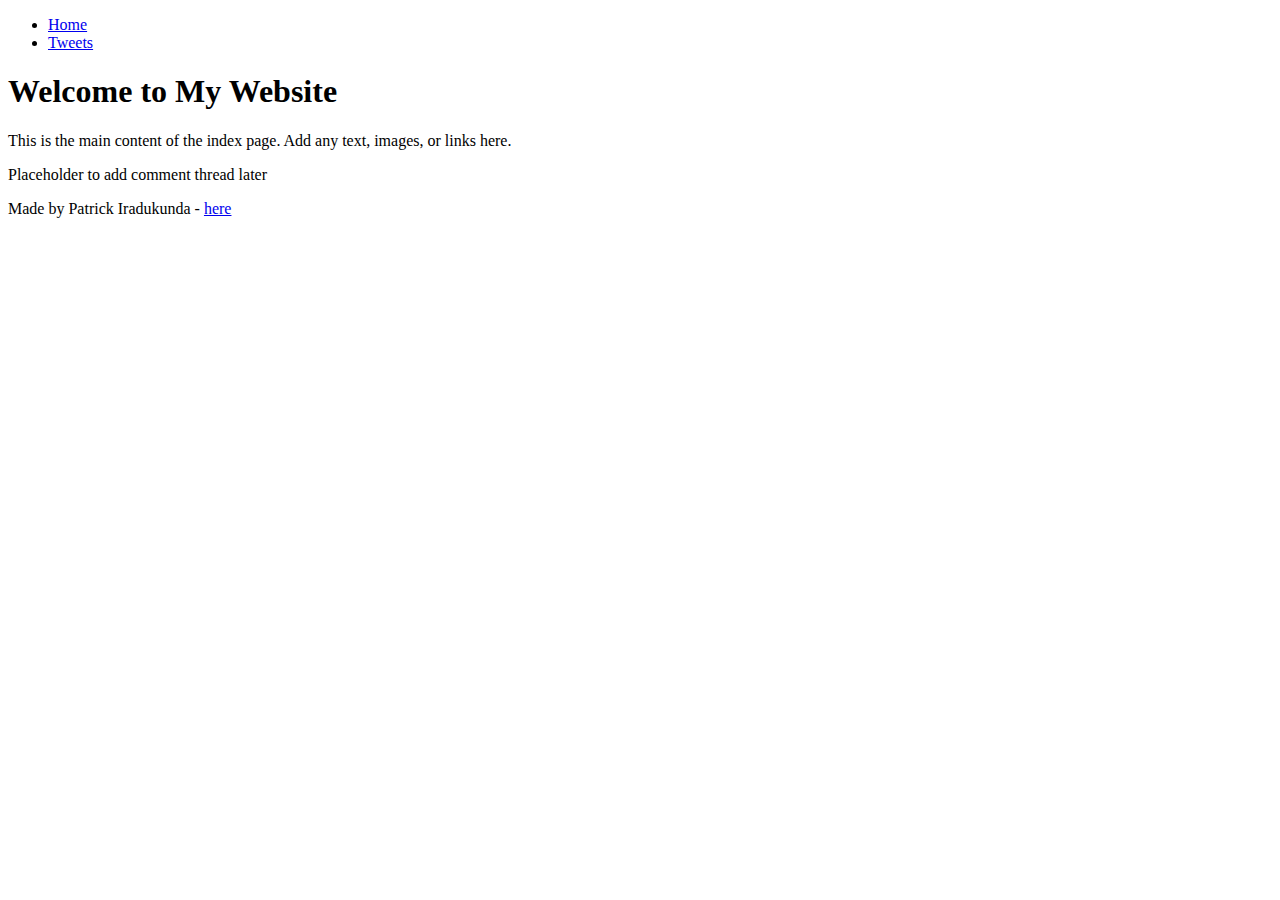
==== html_basic/index.html @ 4a53a4c0 "I made change with index file" ====
<!DOCTYPE html>
<html lang="en">
<head>
    <meta charset="UTF-8">
    <meta name="viewport" content="width=device-width, initial-scale=1.0">
    <title>Index Page</title>
</head>
<body>

    <header>
        <ul>
            <li><a href="index.html">Home</a></li>
            <li><a href="tweets.html">Tweets</a></li>
        </ul>
    </header>

       <main>
      
        <article>
            <h1>Welcome to My Website</h1>
            <p>This is the main content of the index page. Add any text, images, or links here.</p>
        </article>

    
        <aside>
            <p>Placeholder to add comment thread later</p>
        </aside>
    </main>

   
    <footer>
        <p>Made by Patrick Iradukunda - <a href="https://www.example.com" target="_blank">here</a></p>
    </footer>

</body>
</html>
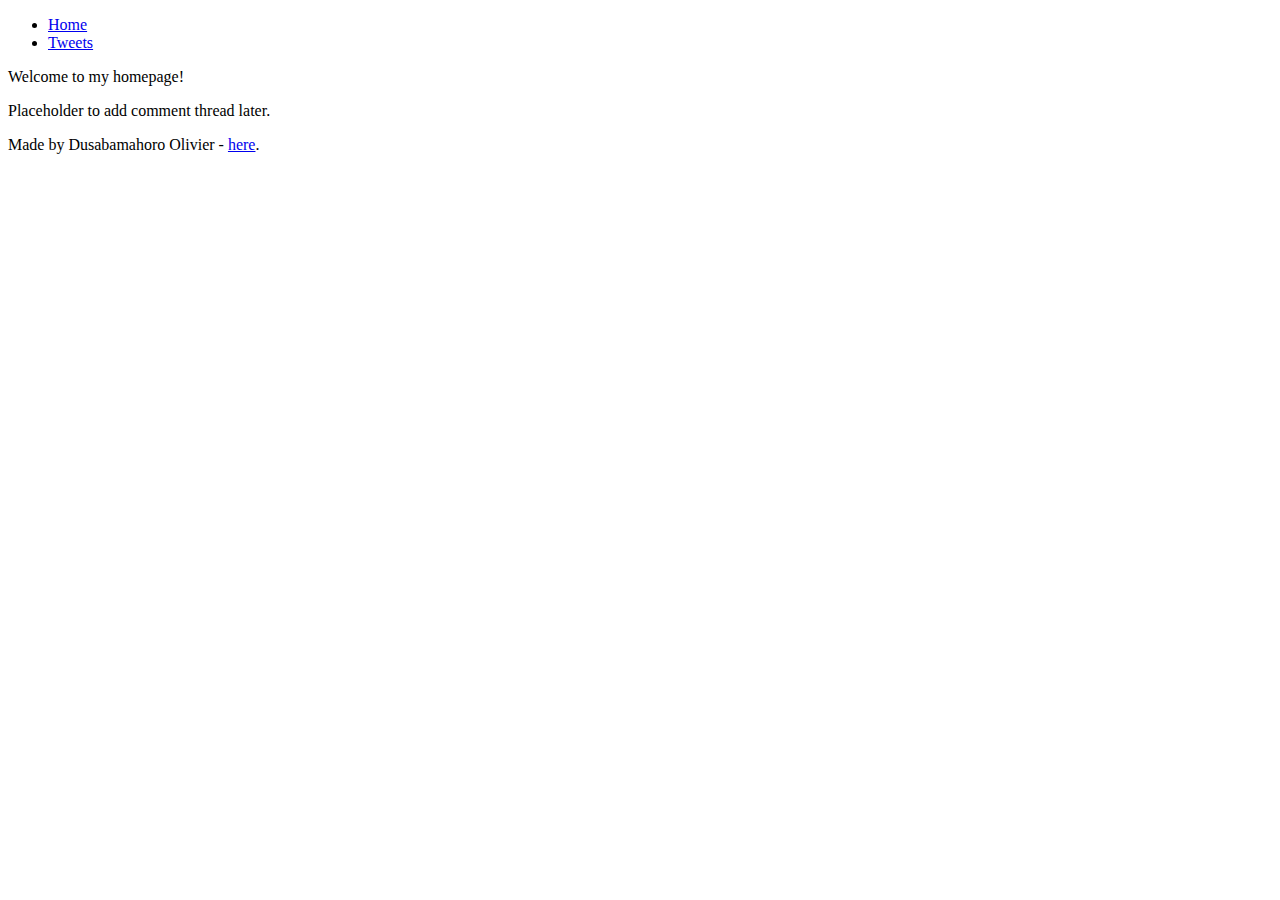
==== commit 9f383c32: "Corrected Links" ====
--- a/html_basic/index.html
+++ b/html_basic/index.html
@@ -3,10 +3,9 @@
 <head>
     <meta charset="UTF-8">
     <meta name="viewport" content="width=device-width, initial-scale=1.0">
-    <title>Index Page</title>
+    <title>Homepage</title>
 </head>
 <body>
-
     <header>
         <ul>
             <li><a href="index.html">Home</a></li>
@@ -14,23 +13,17 @@
         </ul>
     </header>
 
-       <main>
-      
+    <main>
         <article>
-            <h1>Welcome to My Website</h1>
-            <p>This is the main content of the index page. Add any text, images, or links here.</p>
+            <p>Welcome to my homepage!</p>
         </article>
-
-    
         <aside>
-            <p>Placeholder to add comment thread later</p>
+            <p>Placeholder to add comment thread later.</p>
         </aside>
     </main>
 
-   
     <footer>
-        <p>Made by Patrick Iradukunda - <a href="https://www.example.com" target="_blank">here</a></p>
+        <p>Made by Dusabamahoro Olivier - <a href="https://example.com" target="_blank">here</a>.</p>
     </footer>
-
 </body>
 </html>
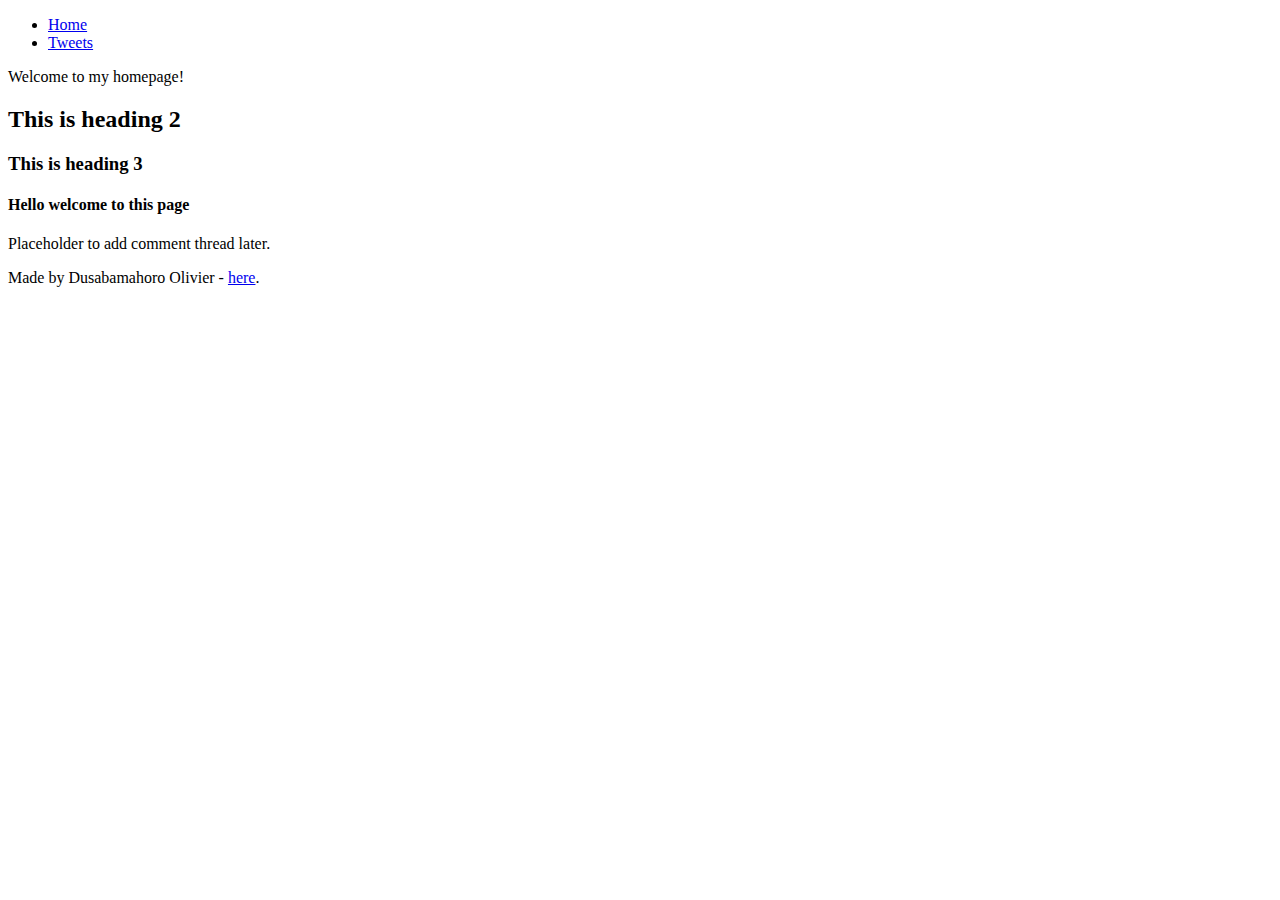
==== commit 01f43d7d: "Adding Headings in the articles tag" ====
--- a/html_basic/index.html
+++ b/html_basic/index.html
@@ -16,6 +16,9 @@
     <main>
         <article>
             <p>Welcome to my homepage!</p>
+            <h2> This is heading 2</h2>
+            <h3>This is heading 3</h3>
+            <h4>Hello welcome to this page</h4>
         </article>
         <aside>
             <p>Placeholder to add comment thread later.</p>
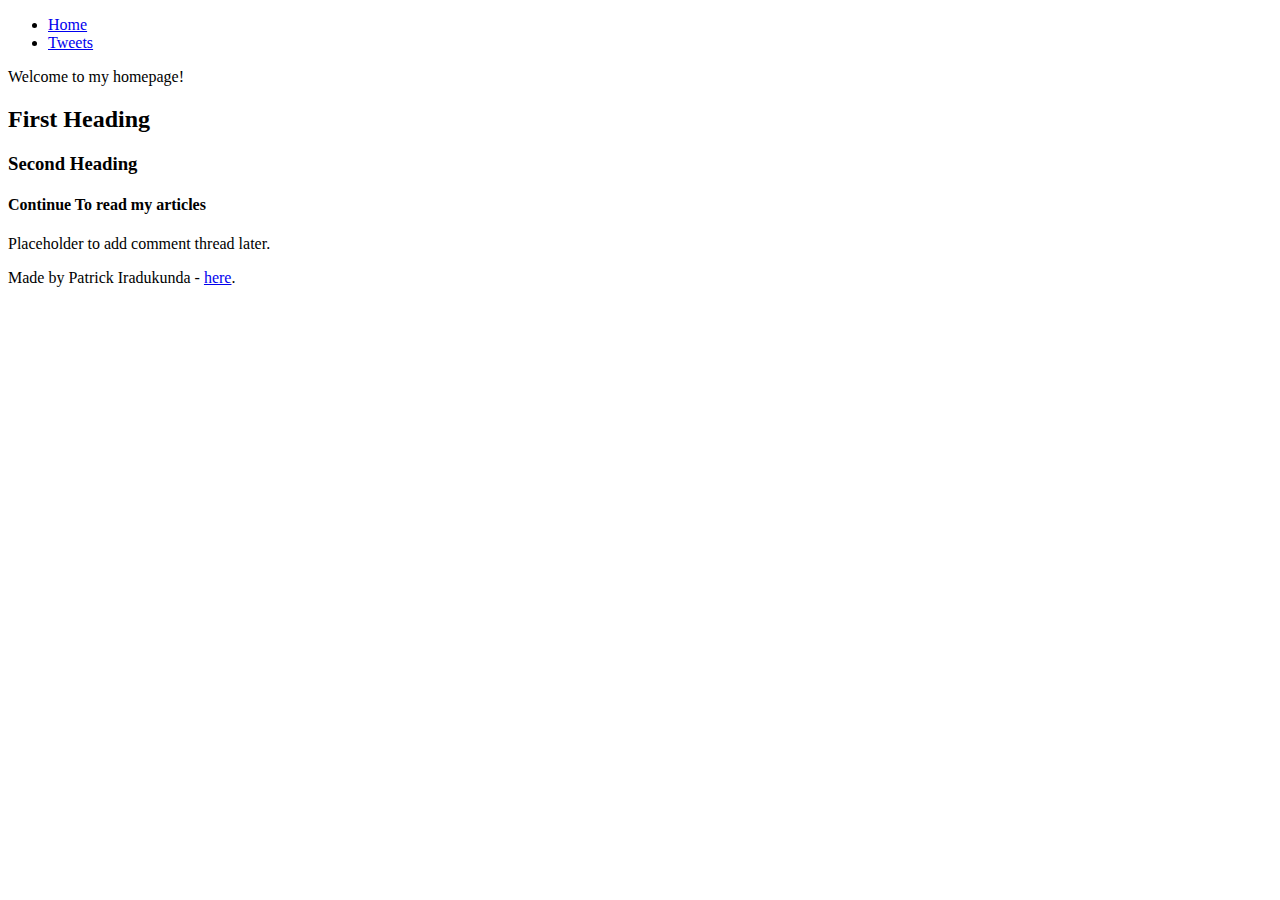
==== commit 3d9a8292: "Adding Some changes" ====
--- a/html_basic/index.html
+++ b/html_basic/index.html
@@ -16,9 +16,9 @@
     <main>
         <article>
             <p>Welcome to my homepage!</p>
-            <h2> This is heading 2</h2>
-            <h3>This is heading 3</h3>
-            <h4>Hello welcome to this page</h4>
+            <h2>First Heading</h2>
+            <h3>Second Heading</h3>
+            <h4>Continue To read my articles</h4>
         </article>
         <aside>
             <p>Placeholder to add comment thread later.</p>
@@ -26,7 +26,7 @@
     </main>
 
     <footer>
-        <p>Made by Dusabamahoro Olivier - <a href="https://example.com" target="_blank">here</a>.</p>
+        <p>Made by Patrick Iradukunda - <a href="https://example.com" target="_blank">here</a>.</p>
     </footer>
 </body>
 </html>
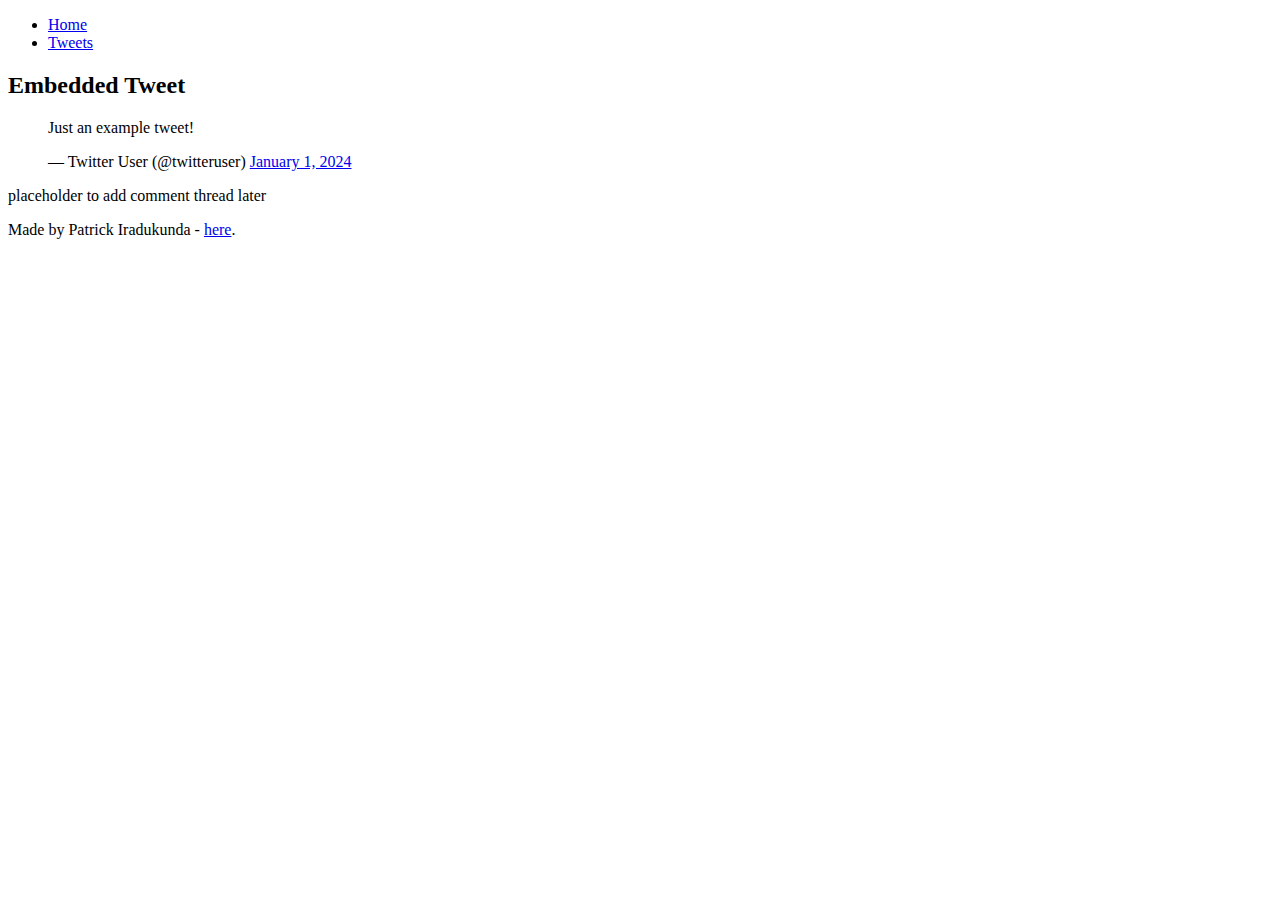
==== commit 7ea2d00d: "Changes" ====
--- a/html_basic/index.html
+++ b/html_basic/index.html
@@ -3,7 +3,7 @@
 <head>
     <meta charset="UTF-8">
     <meta name="viewport" content="width=device-width, initial-scale=1.0">
-    <title>Homepage</title>
+    <title>Tweets Page</title>
 </head>
 <body>
     <header>
@@ -15,13 +15,15 @@
 
     <main>
         <article>
-            <p>Welcome to my homepage!</p>
-            <h2>First Heading</h2>
-            <h3>Second Heading</h3>
-            <h4>Continue To read my articles</h4>
+            <h2>Embedded Tweet</h2> 
+            <blockquote class="twitter-tweet">
+                <p lang="en" dir="ltr">Just an example tweet!</p>&mdash; Twitter User (@twitteruser)
+                <a href="https://twitter.com/twitteruser/status/123456789">January 1, 2024</a>
+            </blockquote>
+            <script async src="https://platform.twitter.com/widgets.js"></script> 
         </article>
         <aside>
-            <p>Placeholder to add comment thread later.</p>
+            <p>placeholder to add comment thread later</p>
         </aside>
     </main>
 
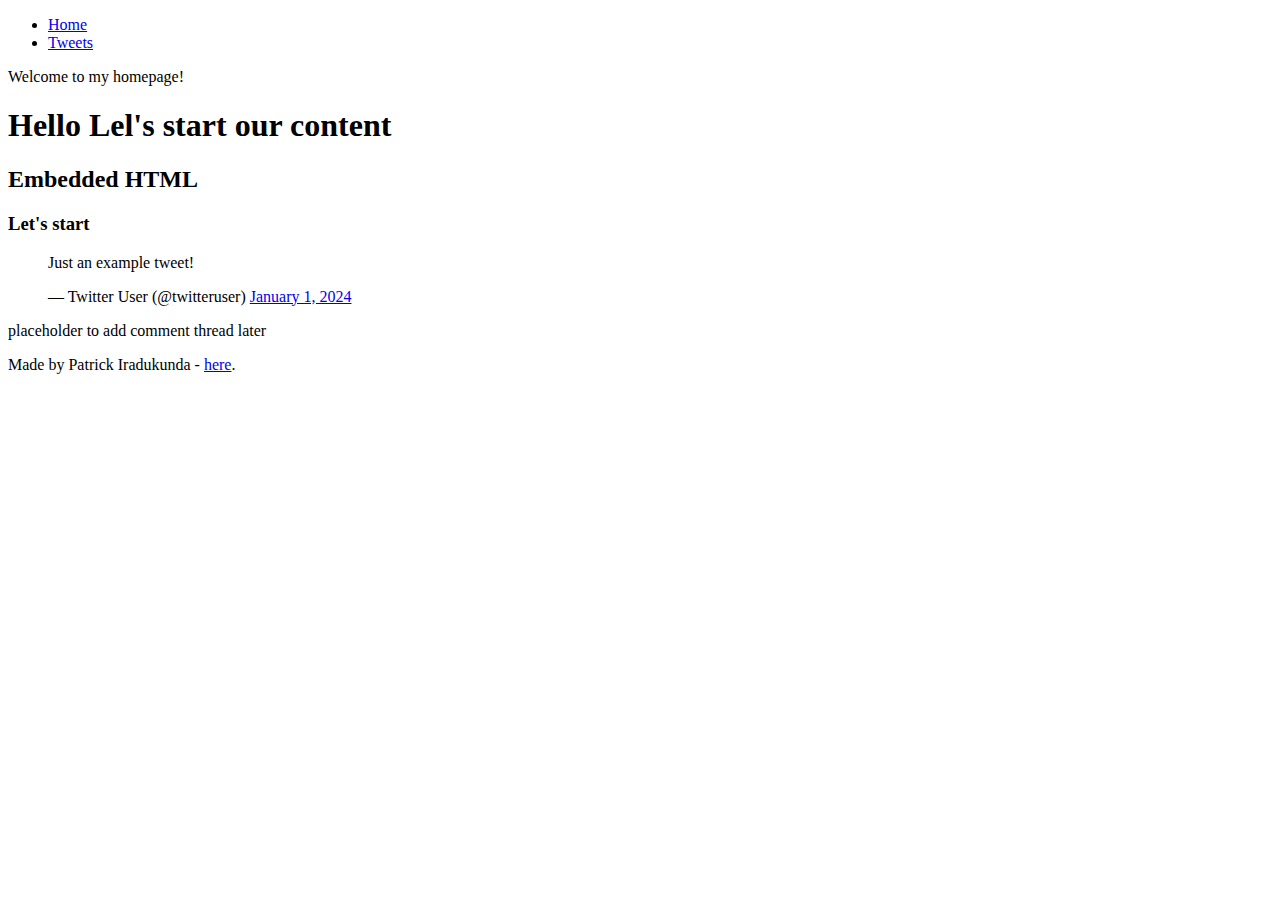
==== commit d844456d: "Adding Anothe tags function" ====
--- a/html_basic/index.html
+++ b/html_basic/index.html
@@ -3,7 +3,7 @@
 <head>
     <meta charset="UTF-8">
     <meta name="viewport" content="width=device-width, initial-scale=1.0">
-    <title>Tweets Page</title>
+    <title>HTML Page</title>
 </head>
 <body>
     <header>
@@ -15,7 +15,10 @@
 
     <main>
         <article>
-            <h2>Embedded Tweet</h2> 
+            <p>Welcome to my homepage!</p>
+            <h1>Hello Lel's start our content</h1>
+            <h2>Embedded HTML</h2> 
+            <h3>Let's start</h3>
             <blockquote class="twitter-tweet">
                 <p lang="en" dir="ltr">Just an example tweet!</p>&mdash; Twitter User (@twitteruser)
                 <a href="https://twitter.com/twitteruser/status/123456789">January 1, 2024</a>
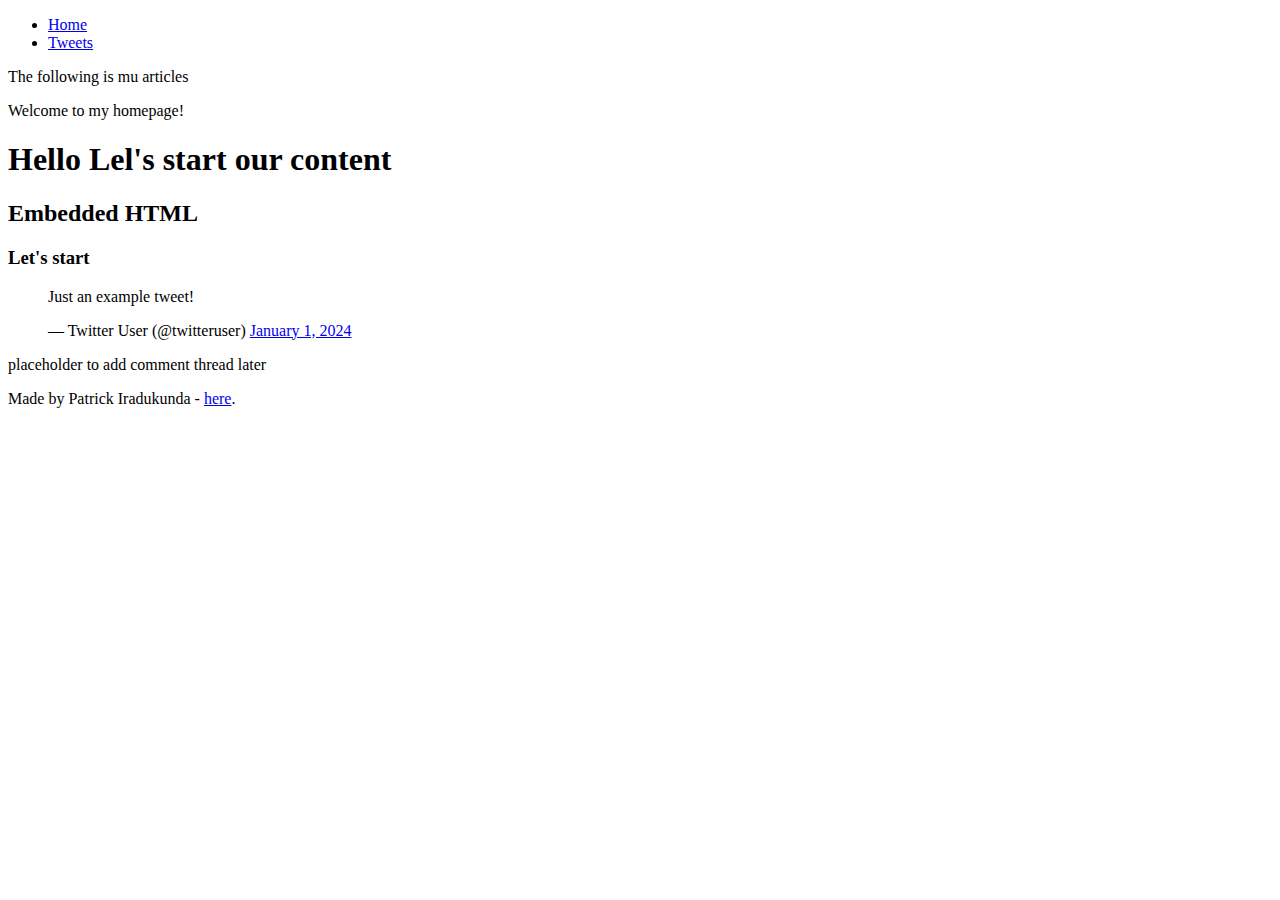
==== commit 3805ca84: "Adding p tags iin the body" ====
--- a/html_basic/index.html
+++ b/html_basic/index.html
@@ -14,6 +14,7 @@
     </header>
 
     <main>
+        <p>The following is mu articles</p>
         <article>
             <p>Welcome to my homepage!</p>
             <h1>Hello Lel's start our content</h1>
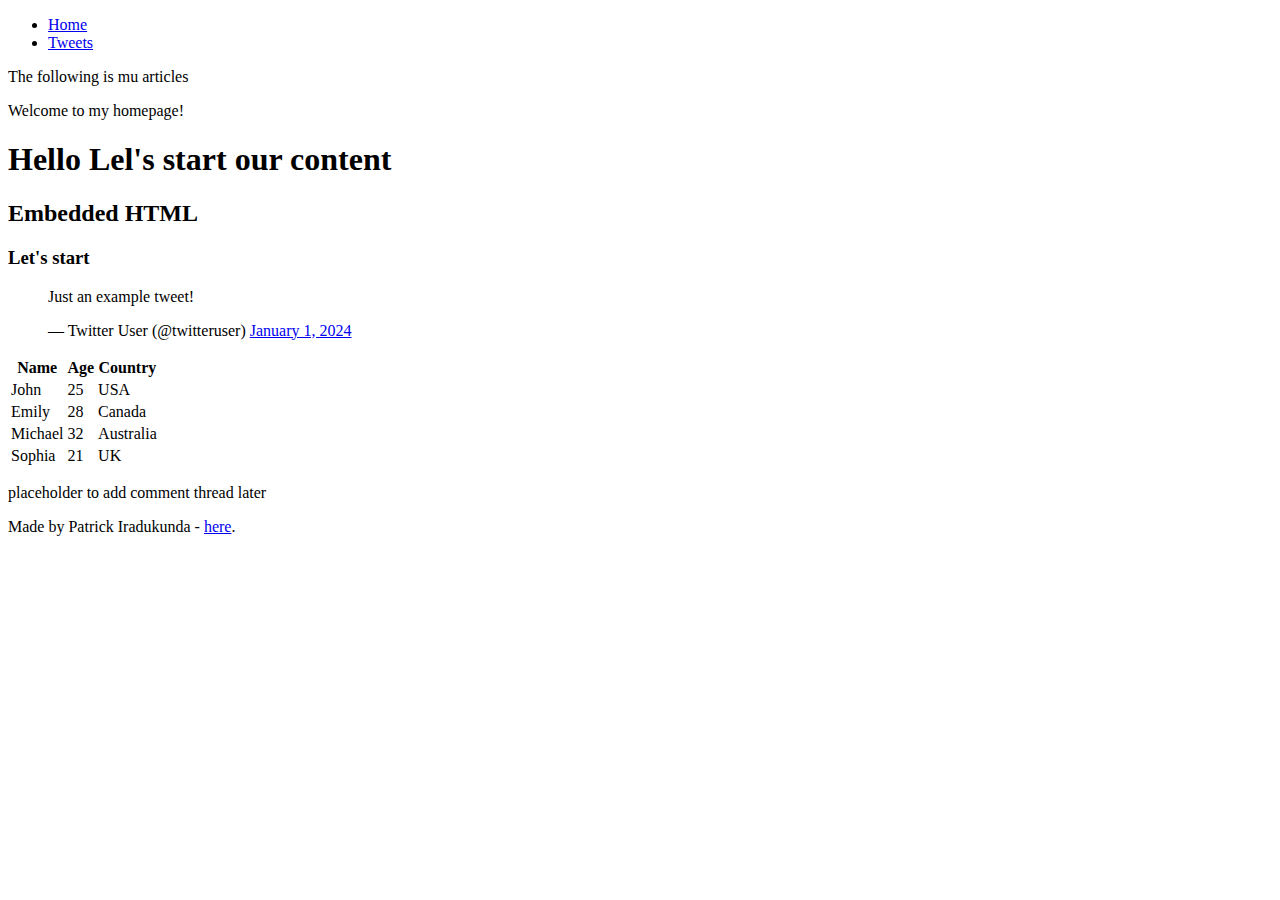
==== commit 0d55f3a4: "Add learners table to index.html" ====
--- a/html_basic/index.html
+++ b/html_basic/index.html
@@ -25,6 +25,38 @@
                 <a href="https://twitter.com/twitteruser/status/123456789">January 1, 2024</a>
             </blockquote>
             <script async src="https://platform.twitter.com/widgets.js"></script> 
+            <table>
+                <thead>
+                    <tr>
+                        <th>Name</th>
+                        <th>Age</th>
+                        <th>Country</th>
+                    </tr>
+                </thead>
+                <tbody>
+                    <tr>
+                        <td>John</td>
+                        <td>25</td>
+                        <td>USA</td>
+                    </tr>
+                    <tr>
+                        <td>Emily</td>
+                        <td>28</td>
+                        <td>Canada</td>
+                    </tr>
+                    <tr>
+                        <td>Michael</td>
+                        <td>32</td>
+                        <td>Australia</td>
+                    </tr>
+                    <tr>
+                        <td>Sophia</td>
+                        <td>21</td>
+                        <td>UK</td>
+                    </tr>
+                </tbody>
+            </table>
+            
         </article>
         <aside>
             <p>placeholder to add comment thread later</p>
